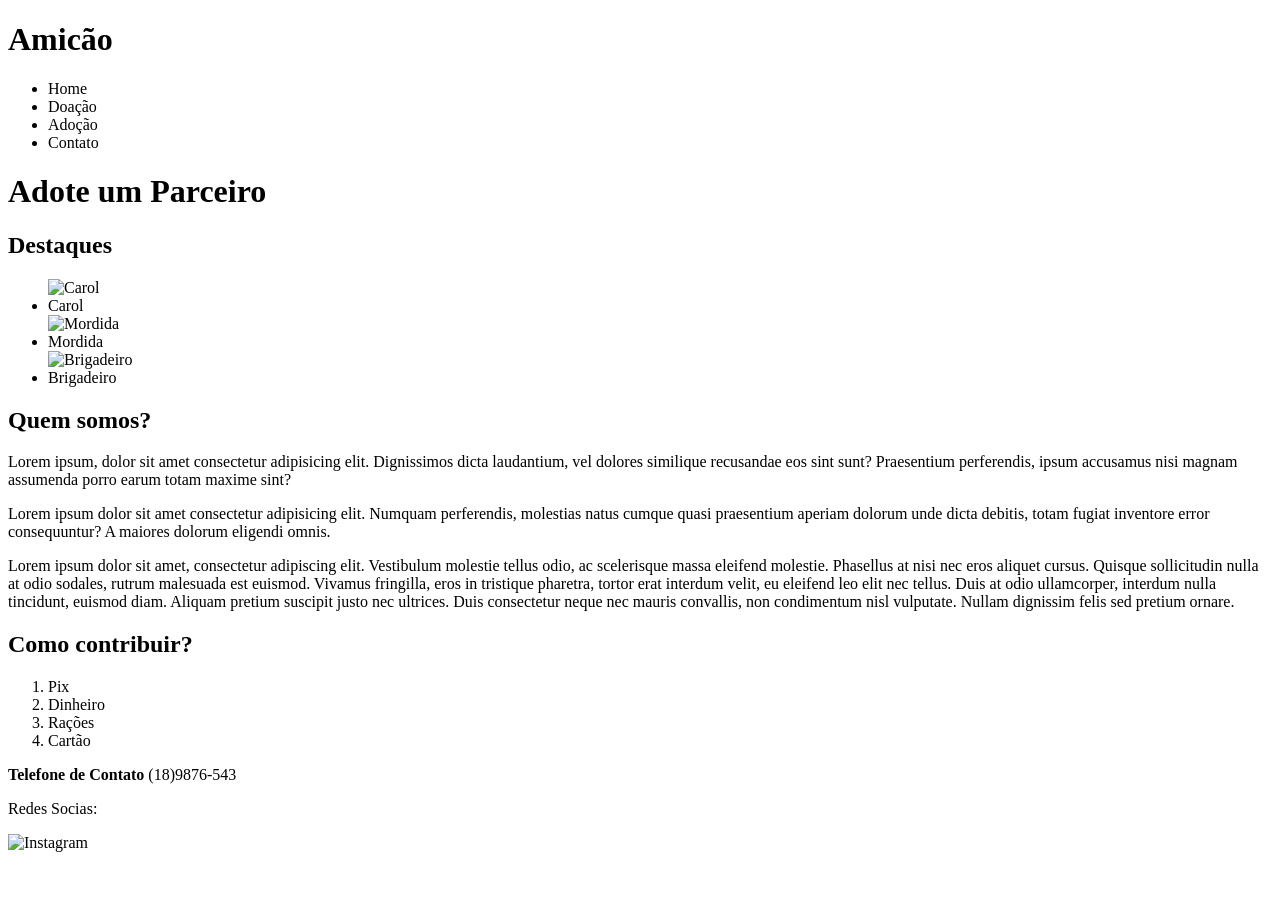
==== index.html @ 0aa9f7b8 "criacao site ong" ====
<!DOCTYPE html>
<html lang="pt-br">
<head>
    <meta charset="UTF-8">
    <meta name="viewport" content="width=device-width, initial-scale=1.0">
    <title>Amicão</title>
</head>
<body>
    <!--Cadeçalho da página/Topo da página-->
    <link rel="stylesheet" href="style.css">
    <h1>Amicão</h1>
    <ul>
        <li>Home</li>
        <li>Doação</li>
        <li>Adoção</li>
        <li>Contato</li>
    </ul>
    <!--Fim do cabeçalho-->
    <!--Conteúdo Principal da página-->
    <h1>Adote um Parceiro</h1>
    <h2>Destaques</h2>
    <ul>
        <img src="D:/projetoOng/img/Carol.jpg" alt="Carol">
        <li>Carol</li>
        <img src="D:/projetoOng/img/Mordida.jpg" alt="Mordida">
        <li>Mordida</li>
        <img src="D:/projetoOng/img/Brigadeiro.jpg" alt="Brigadeiro">
        <li>Brigadeiro</li>
    </ul>
    <h2>Quem somos?</h2>
    <p>Lorem ipsum, dolor sit amet consectetur adipisicing elit. Dignissimos dicta laudantium, vel dolores similique recusandae eos sint sunt? Praesentium perferendis, ipsum accusamus nisi magnam assumenda porro earum totam maxime sint?</p>
    <p>Lorem ipsum dolor sit amet consectetur adipisicing elit. Numquam perferendis, molestias natus cumque quasi praesentium aperiam dolorum unde dicta debitis, totam fugiat inventore error consequuntur? A maiores dolorum eligendi omnis.</p>
    <p>Lorem ipsum dolor sit amet, consectetur adipiscing elit. Vestibulum molestie tellus odio, ac scelerisque massa eleifend molestie. Phasellus at nisi nec eros aliquet cursus. Quisque sollicitudin nulla at odio sodales, rutrum malesuada est euismod. Vivamus fringilla, eros in tristique pharetra, tortor erat interdum velit, eu eleifend leo elit nec tellus. Duis at odio ullamcorper, interdum nulla tincidunt, euismod diam. Aliquam pretium suscipit justo nec ultrices. Duis consectetur neque nec mauris convallis, non condimentum nisl vulputate. Nullam dignissim felis sed pretium ornare.</p>
        <h2>Como contribuir?</h2>
        <ol>
            <li>Pix</li>
            <li>Dinheiro</li>
            <li>Rações</li>
            <li>Cartão</li>
        </ol>
        <!--Fim do conteúdo da página-->
        <!--Rodapé da página-->
        <p><strong>Telefone de Contato</strong> (18)9876-543</p>
        <p>Redes Socias:</p>
        <img src="D:/projetoOng/img/Instagram.jpg" alt="Instagram">
        <!--Fim do rodapé da página-->
</body>
</html>
---- style.css ----
img {
    max-width: 10%;
    height: auto;
  }
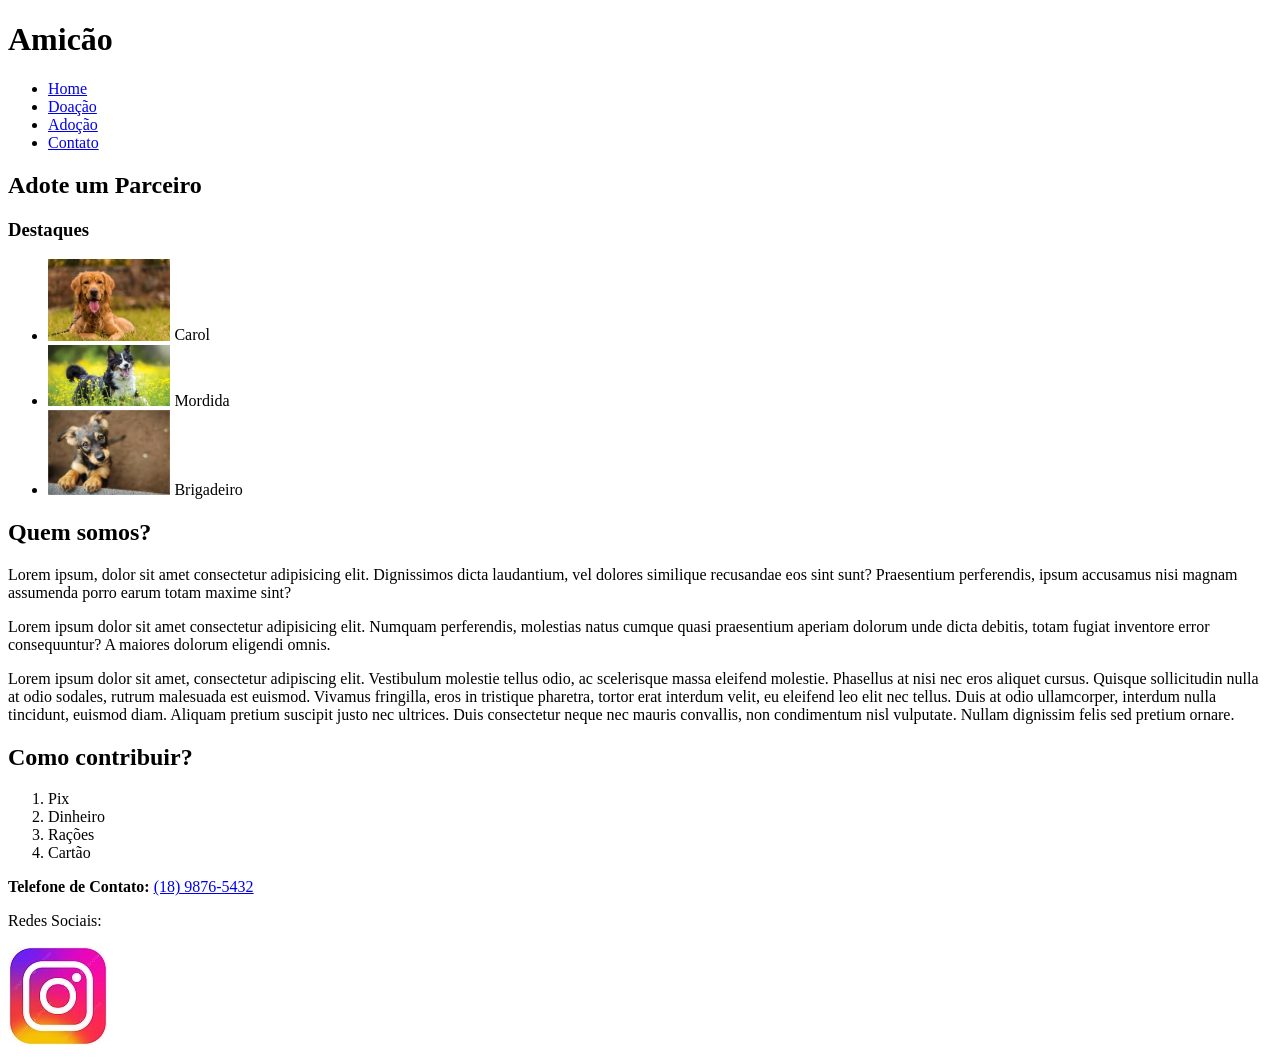
==== commit 6e880de5: "Update index.html with new content" ====
--- a/index.html
+++ b/index.html
@@ -3,46 +3,73 @@
 <head>
     <meta charset="UTF-8">
     <meta name="viewport" content="width=device-width, initial-scale=1.0">
-    <title>Amicão</title>
+    <meta name="description" content="Amicão - ONG de proteção e adoção de animais. Conheça nossos abrigos, adote um parceiro e contribua com doações.">
+    <title>Amicão - Adoção e Proteção de Animais</title>
+    <link rel="stylesheet" href="style.css">
 </head>
 <body>
-    <!--Cadeçalho da página/Topo da página-->
-    <link rel="stylesheet" href="style.css">
-    <h1>Amicão</h1>
-    <ul>
-        <li>Home</li>
-        <li>Doação</li>
-        <li>Adoção</li>
-        <li>Contato</li>
-    </ul>
-    <!--Fim do cabeçalho-->
-    <!--Conteúdo Principal da página-->
-    <h1>Adote um Parceiro</h1>
-    <h2>Destaques</h2>
-    <ul>
-        <img src="D:/projetoOng/img/Carol.jpg" alt="Carol">
-        <li>Carol</li>
-        <img src="D:/projetoOng/img/Mordida.jpg" alt="Mordida">
-        <li>Mordida</li>
-        <img src="D:/projetoOng/img/Brigadeiro.jpg" alt="Brigadeiro">
-        <li>Brigadeiro</li>
-    </ul>
-    <h2>Quem somos?</h2>
-    <p>Lorem ipsum, dolor sit amet consectetur adipisicing elit. Dignissimos dicta laudantium, vel dolores similique recusandae eos sint sunt? Praesentium perferendis, ipsum accusamus nisi magnam assumenda porro earum totam maxime sint?</p>
-    <p>Lorem ipsum dolor sit amet consectetur adipisicing elit. Numquam perferendis, molestias natus cumque quasi praesentium aperiam dolorum unde dicta debitis, totam fugiat inventore error consequuntur? A maiores dolorum eligendi omnis.</p>
-    <p>Lorem ipsum dolor sit amet, consectetur adipiscing elit. Vestibulum molestie tellus odio, ac scelerisque massa eleifend molestie. Phasellus at nisi nec eros aliquet cursus. Quisque sollicitudin nulla at odio sodales, rutrum malesuada est euismod. Vivamus fringilla, eros in tristique pharetra, tortor erat interdum velit, eu eleifend leo elit nec tellus. Duis at odio ullamcorper, interdum nulla tincidunt, euismod diam. Aliquam pretium suscipit justo nec ultrices. Duis consectetur neque nec mauris convallis, non condimentum nisl vulputate. Nullam dignissim felis sed pretium ornare.</p>
-        <h2>Como contribuir?</h2>
-        <ol>
-            <li>Pix</li>
-            <li>Dinheiro</li>
-            <li>Rações</li>
-            <li>Cartão</li>
-        </ol>
-        <!--Fim do conteúdo da página-->
-        <!--Rodapé da página-->
-        <p><strong>Telefone de Contato</strong> (18)9876-543</p>
-        <p>Redes Socias:</p>
-        <img src="D:/projetoOng/img/Instagram.jpg" alt="Instagram">
-        <!--Fim do rodapé da página-->
+    <!-- Cabeçalho da página -->
+    <header>
+        <h1>Amicão</h1>
+        <nav>
+            <ul>
+                <li><a href="#home">Home</a></li>
+                <li><a href="#doacao">Doação</a></li>
+                <li><a href="#adocao">Adoção</a></li>
+                <li><a href="#contato">Contato</a></li>
+            </ul>
+        </nav>
+    </header>
+
+    <!-- Conteúdo Principal da página -->
+    <main>
+        <section id="adocao">
+            <h2>Adote um Parceiro</h2>
+            
+            <section id="destaques">
+                <h3>Destaques</h3>
+                <ul>
+                    <li>
+                        <img src="./img/Carol.jpg" alt="Carol - disponível para adoção">
+                        <span>Carol</span>
+                    </li>
+                    <li>
+                        <img src="./img/Mordida.jpg" alt="Mordida - disponível para adoção">
+                        <span>Mordida</span>
+                    </li>
+                    <li>
+                        <img src="./img/Brigadeiro.jpg" alt="Brigadeiro - disponível para adoção">
+                        <span>Brigadeiro</span>
+                    </li>
+                </ul>
+            </section>
+        </section>
+
+        <section id="sobre">
+            <h2>Quem somos?</h2>
+            <p>Lorem ipsum, dolor sit amet consectetur adipisicing elit. Dignissimos dicta laudantium, vel dolores similique recusandae eos sint sunt? Praesentium perferendis, ipsum accusamus nisi magnam assumenda porro earum totam maxime sint?</p>
+            <p>Lorem ipsum dolor sit amet consectetur adipisicing elit. Numquam perferendis, molestias natus cumque quasi praesentium aperiam dolorum unde dicta debitis, totam fugiat inventore error consequuntur? A maiores dolorum eligendi omnis.</p>
+            <p>Lorem ipsum dolor sit amet, consectetur adipiscing elit. Vestibulum molestie tellus odio, ac scelerisque massa eleifend molestie. Phasellus at nisi nec eros aliquet cursus. Quisque sollicitudin nulla at odio sodales, rutrum malesuada est euismod. Vivamus fringilla, eros in tristique pharetra, tortor erat interdum velit, eu eleifend leo elit nec tellus. Duis at odio ullamcorper, interdum nulla tincidunt, euismod diam. Aliquam pretium suscipit justo nec ultrices. Duis consectetur neque nec mauris convallis, non condimentum nisl vulputate. Nullam dignissim felis sed pretium ornare.</p>
+        </section>
+
+        <section id="doacao">
+            <h2>Como contribuir?</h2>
+            <ol>
+                <li>Pix</li>
+                <li>Dinheiro</li>
+                <li>Rações</li>
+                <li>Cartão</li>
+            </ol>
+        </section>
+    </main>
+
+    <!-- Rodapé da página -->
+    <footer id="contato">
+        <p><strong>Telefone de Contato:</strong> <a href="tel:+5518987654321">(18) 9876-5432</a></p>
+        <p>Redes Sociais:</p>
+        <a href="https://www.instagram.com" target="_blank">
+            <img src="./img/Instagram.jpg" alt="Instagram - Siga-nos">
+        </a>
+    </footer>
 </body>
 </html>
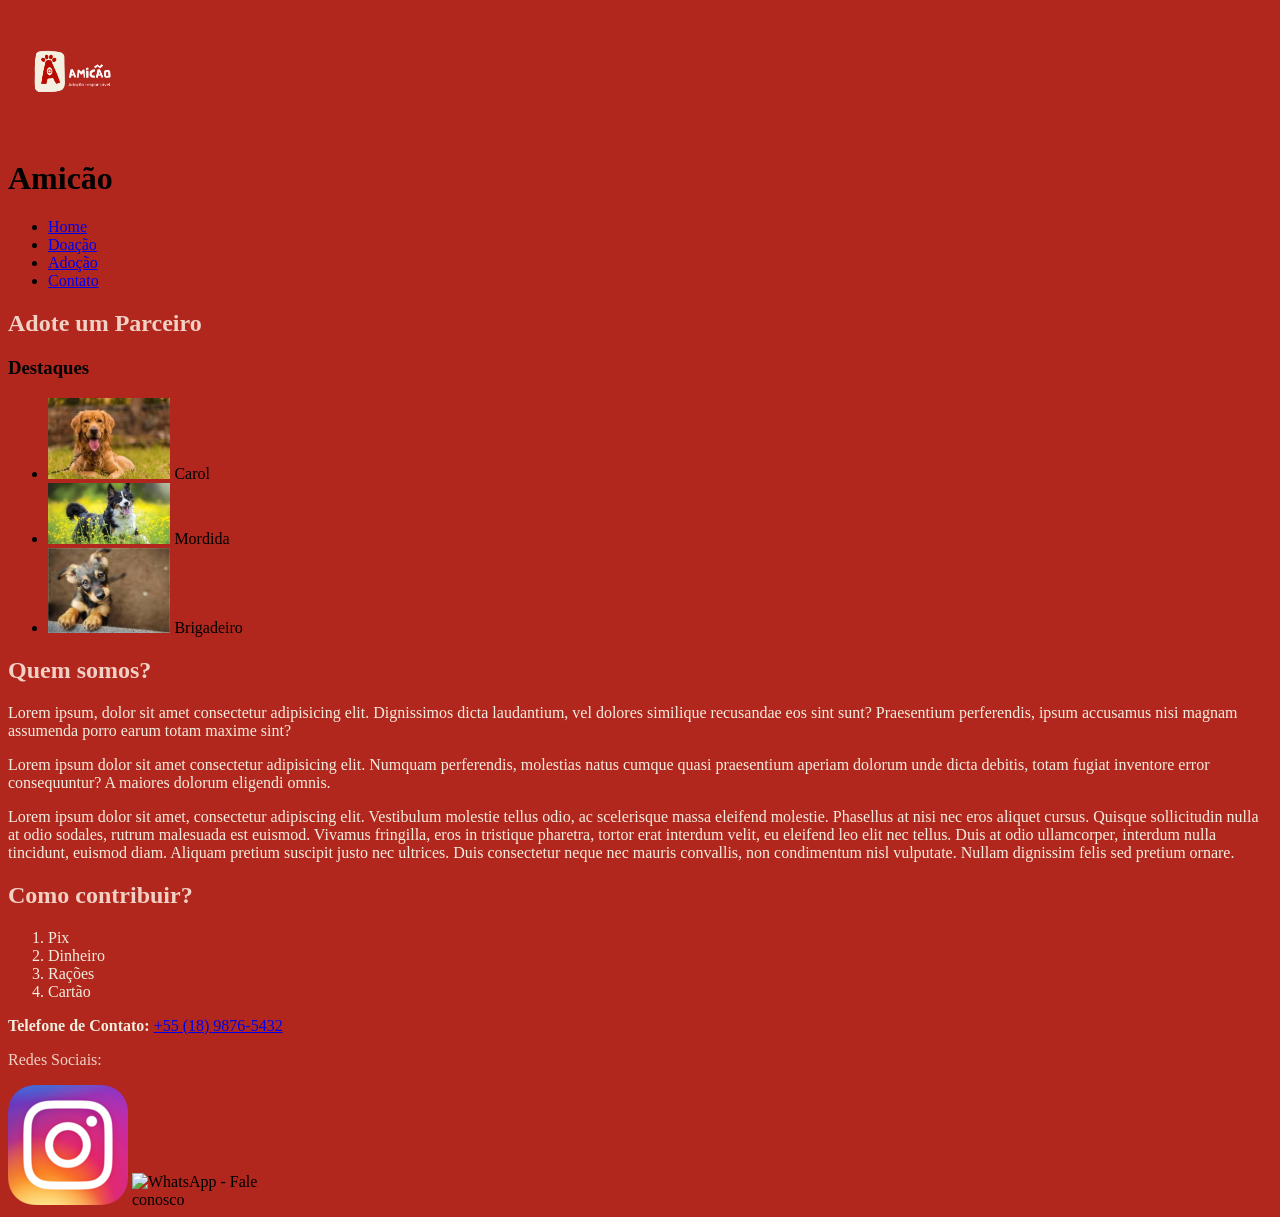
==== commit bb5b3102: "Alteração 3" ====
--- a/index.html
+++ b/index.html
@@ -5,6 +5,10 @@
     <meta name="viewport" content="width=device-width, initial-scale=1.0">
     <meta name="description" content="Amicão - ONG de proteção e adoção de animais. Conheça nossos abrigos, adote um parceiro e contribua com doações.">
     <title>Amicão - Adoção e Proteção de Animais</title>
+    <link rel="apple-touch-icon" sizes="180x180" href="favicon.io/android-chrome-192x192.png">
+    <link rel="icon" type="image/png" sizes="32x32" href="favicon.io/favicon-32x32.png">
+    <link rel="icon" type="image/png" sizes="16x16" href="favicon.io/favicon-16x16.png">
+    <img src="./img/Logo Amicão.png" alt="Logo Amicão">
     <link rel="stylesheet" href="style.css">
 </head>
 <body>
@@ -24,7 +28,7 @@
     <!-- Conteúdo Principal da página -->
     <main>
         <section id="adocao">
-            <h2>Adote um Parceiro</h2>
+            <h2 style="color: #F2D0C4;">Adote um Parceiro</h2>
             
             <section id="destaques">
                 <h3>Destaques</h3>
@@ -46,30 +50,29 @@
         </section>
 
         <section id="sobre">
-            <h2>Quem somos?</h2>
-            <p>Lorem ipsum, dolor sit amet consectetur adipisicing elit. Dignissimos dicta laudantium, vel dolores similique recusandae eos sint sunt? Praesentium perferendis, ipsum accusamus nisi magnam assumenda porro earum totam maxime sint?</p>
-            <p>Lorem ipsum dolor sit amet consectetur adipisicing elit. Numquam perferendis, molestias natus cumque quasi praesentium aperiam dolorum unde dicta debitis, totam fugiat inventore error consequuntur? A maiores dolorum eligendi omnis.</p>
-            <p>Lorem ipsum dolor sit amet, consectetur adipiscing elit. Vestibulum molestie tellus odio, ac scelerisque massa eleifend molestie. Phasellus at nisi nec eros aliquet cursus. Quisque sollicitudin nulla at odio sodales, rutrum malesuada est euismod. Vivamus fringilla, eros in tristique pharetra, tortor erat interdum velit, eu eleifend leo elit nec tellus. Duis at odio ullamcorper, interdum nulla tincidunt, euismod diam. Aliquam pretium suscipit justo nec ultrices. Duis consectetur neque nec mauris convallis, non condimentum nisl vulputate. Nullam dignissim felis sed pretium ornare.</p>
+            <h2 style="color: #F2D0C4;">Quem somos?</h2>
+            <p style="color: #F2EDDF;"> Lorem ipsum, dolor sit amet consectetur adipisicing elit. Dignissimos dicta laudantium, vel dolores similique recusandae eos sint sunt? Praesentium perferendis, ipsum accusamus nisi magnam assumenda porro earum totam maxime sint?</p>
+            <p style="color: #F2EDDF;">Lorem ipsum dolor sit amet consectetur adipisicing elit. Numquam perferendis, molestias natus cumque quasi praesentium aperiam dolorum unde dicta debitis, totam fugiat inventore error consequuntur? A maiores dolorum eligendi omnis.</p>
+            <p style="color: #F2EDDF;">Lorem ipsum dolor sit amet, consectetur adipiscing elit. Vestibulum molestie tellus odio, ac scelerisque massa eleifend molestie. Phasellus at nisi nec eros aliquet cursus. Quisque sollicitudin nulla at odio sodales, rutrum malesuada est euismod. Vivamus fringilla, eros in tristique pharetra, tortor erat interdum velit, eu eleifend leo elit nec tellus. Duis at odio ullamcorper, interdum nulla tincidunt, euismod diam. Aliquam pretium suscipit justo nec ultrices. Duis consectetur neque nec mauris convallis, non condimentum nisl vulputate. Nullam dignissim felis sed pretium ornare.</p>
         </section>
 
         <section id="doacao">
-            <h2>Como contribuir?</h2>
+            <h2 style="color: #F2D0C4;">Como contribuir?</h2>
             <ol>
-                <li>Pix</li>
-                <li>Dinheiro</li>
-                <li>Rações</li>
-                <li>Cartão</li>
+                <li style="color: #F2EDDF;">Pix</li>
+                <li style="color: #F2EDDF;">Dinheiro</li>
+                <li style="color: #F2EDDF;">Rações</li>
+                <li style="color: #F2EDDF;">Cartão</li>
             </ol>
         </section>
     </main>
 
     <!-- Rodapé da página -->
     <footer id="contato">
-        <p><strong>Telefone de Contato:</strong> <a href="tel:+5518987654321">(18) 9876-5432</a></p>
-        <p>Redes Sociais:</p>
-        <a href="https://www.instagram.com" target="_blank">
-            <img src="./img/Instagram.jpg" alt="Instagram - Siga-nos">
-        </a>
+        <p style="color: #F2EDDF;"><strong>Telefone de Contato:</strong> <a href="tel:+551898765432">+55 (18) 9876-5432</a></p>
+        <p style="color: #F2D0C4;">Redes Sociais:</p>
+        <img src="./img/Instagram_icon.png" alt="Instagram - Siga-nos">
+        <img src="./img/whatsApp_icon.png" alt="WhatsApp - Fale conosco">
     </footer>
 </body>
 </html>
--- a/style.css
+++ b/style.css
@@ -1,4 +1,7 @@
 img {
     max-width: 10%;
     height: auto;
+  }
+  body {
+    background-color: #B1271D;
   }
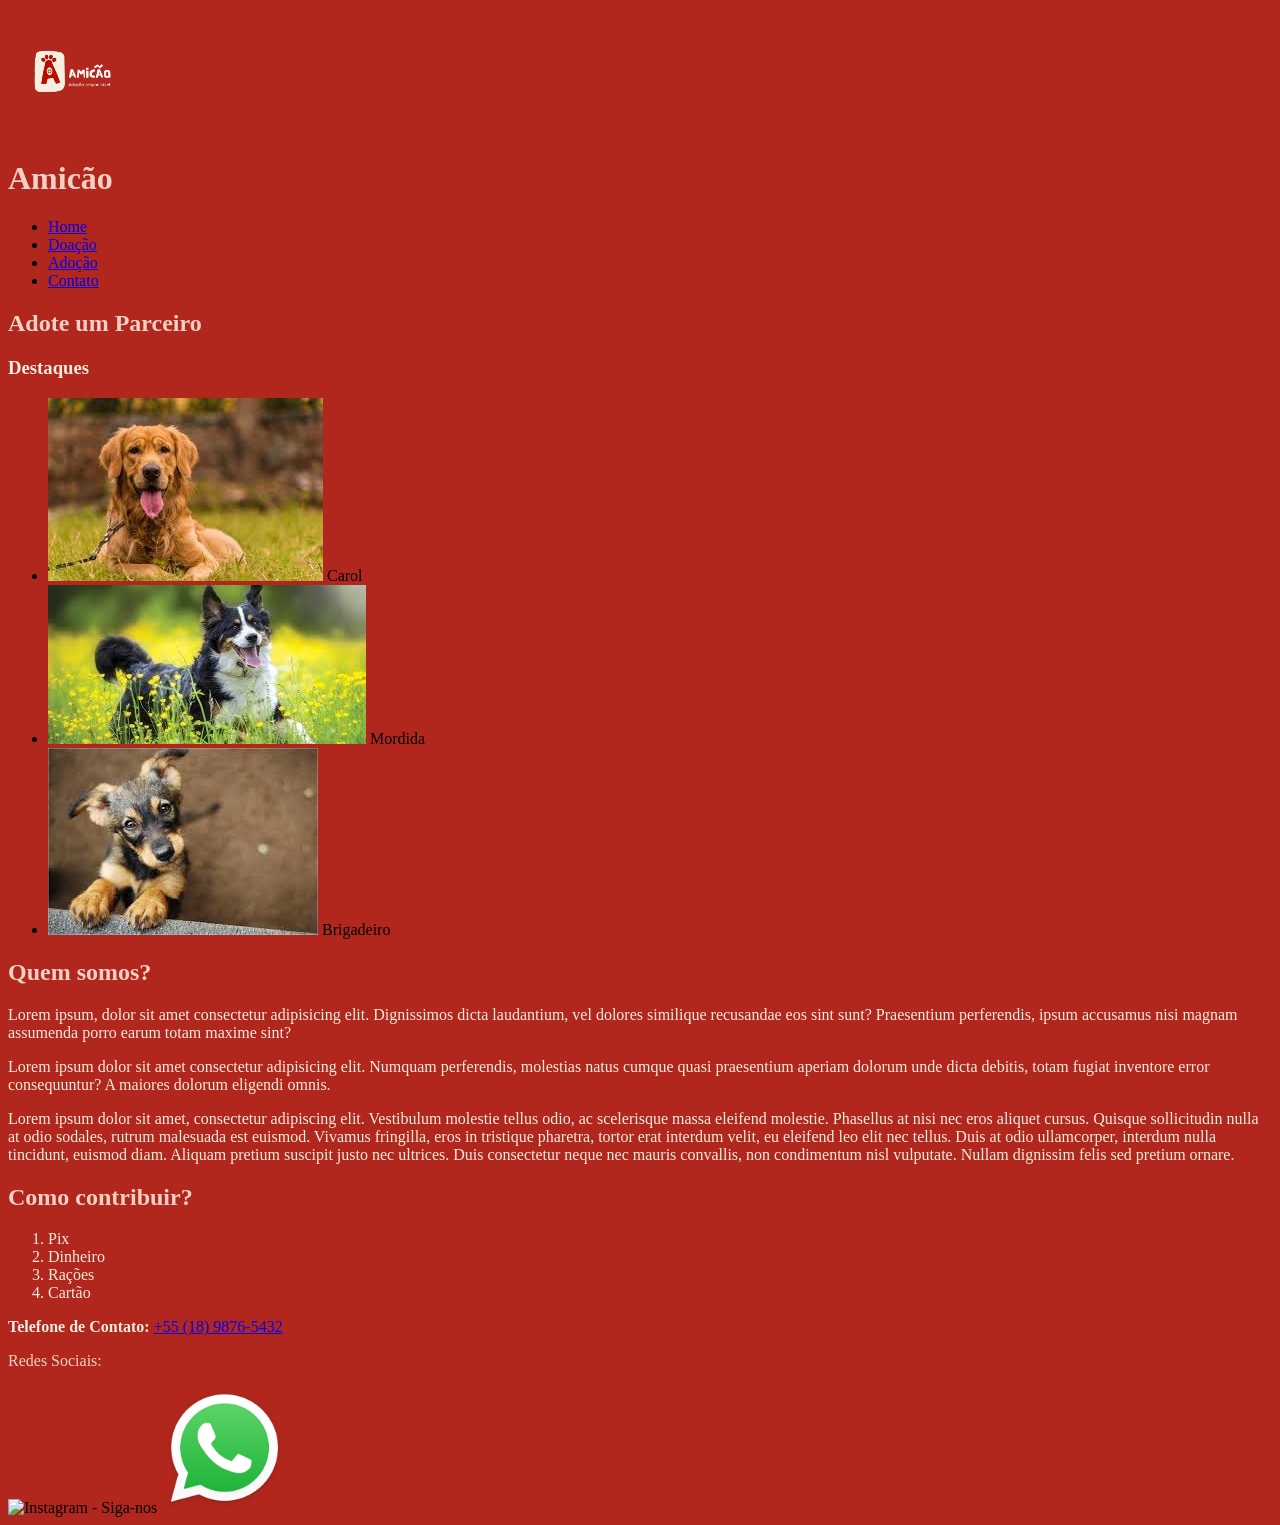
==== commit 35af54d4: "alteraçao 4" ====
--- a/index.html
+++ b/index.html
@@ -8,18 +8,18 @@
     <link rel="apple-touch-icon" sizes="180x180" href="favicon.io/android-chrome-192x192.png">
     <link rel="icon" type="image/png" sizes="32x32" href="favicon.io/favicon-32x32.png">
     <link rel="icon" type="image/png" sizes="16x16" href="favicon.io/favicon-16x16.png">
-    <img src="./img/Logo Amicão.png" alt="Logo Amicão">
     <link rel="stylesheet" href="style.css">
 </head>
 <body>
     <!-- Cabeçalho da página -->
+    <img style="width: 10%;" src="./img/Logo Amicão.png" alt="Logo Amicão;">
     <header>
-        <h1>Amicão</h1>
+        <h1 style="color: #F2D0C4;">Amicão</h1>
         <nav>
             <ul>
-                <li><a href="#home">Home</a></li>
-                <li><a href="#doacao">Doação</a></li>
-                <li><a href="#adocao">Adoção</a></li>
+                <li><a href="index.html">Home</a></li>
+                <li><a href="../projetoOng/paginas/doacao.html">Doação</a></li>
+                <li><a href="../projetoOng/paginas/adocao.html">Adoção</a></li>
                 <li><a href="#contato">Contato</a></li>
             </ul>
         </nav>
@@ -31,7 +31,7 @@
             <h2 style="color: #F2D0C4;">Adote um Parceiro</h2>
             
             <section id="destaques">
-                <h3>Destaques</h3>
+                <h3 class="cor_fonte">Destaques</h3>
                 <ul>
                     <li>
                         <img src="./img/Carol.jpg" alt="Carol - disponível para adoção">
@@ -51,28 +51,28 @@
 
         <section id="sobre">
             <h2 style="color: #F2D0C4;">Quem somos?</h2>
-            <p style="color: #F2EDDF;"> Lorem ipsum, dolor sit amet consectetur adipisicing elit. Dignissimos dicta laudantium, vel dolores similique recusandae eos sint sunt? Praesentium perferendis, ipsum accusamus nisi magnam assumenda porro earum totam maxime sint?</p>
-            <p style="color: #F2EDDF;">Lorem ipsum dolor sit amet consectetur adipisicing elit. Numquam perferendis, molestias natus cumque quasi praesentium aperiam dolorum unde dicta debitis, totam fugiat inventore error consequuntur? A maiores dolorum eligendi omnis.</p>
-            <p style="color: #F2EDDF;">Lorem ipsum dolor sit amet, consectetur adipiscing elit. Vestibulum molestie tellus odio, ac scelerisque massa eleifend molestie. Phasellus at nisi nec eros aliquet cursus. Quisque sollicitudin nulla at odio sodales, rutrum malesuada est euismod. Vivamus fringilla, eros in tristique pharetra, tortor erat interdum velit, eu eleifend leo elit nec tellus. Duis at odio ullamcorper, interdum nulla tincidunt, euismod diam. Aliquam pretium suscipit justo nec ultrices. Duis consectetur neque nec mauris convallis, non condimentum nisl vulputate. Nullam dignissim felis sed pretium ornare.</p>
+            <p class="cor_fonte"> Lorem ipsum, dolor sit amet consectetur adipisicing elit. Dignissimos dicta laudantium, vel dolores similique recusandae eos sint sunt? Praesentium perferendis, ipsum accusamus nisi magnam assumenda porro earum totam maxime sint?</p>
+            <p class="cor_fonte">Lorem ipsum dolor sit amet consectetur adipisicing elit. Numquam perferendis, molestias natus cumque quasi praesentium aperiam dolorum unde dicta debitis, totam fugiat inventore error consequuntur? A maiores dolorum eligendi omnis.</p>
+            <p class="cor_fonte">Lorem ipsum dolor sit amet, consectetur adipiscing elit. Vestibulum molestie tellus odio, ac scelerisque massa eleifend molestie. Phasellus at nisi nec eros aliquet cursus. Quisque sollicitudin nulla at odio sodales, rutrum malesuada est euismod. Vivamus fringilla, eros in tristique pharetra, tortor erat interdum velit, eu eleifend leo elit nec tellus. Duis at odio ullamcorper, interdum nulla tincidunt, euismod diam. Aliquam pretium suscipit justo nec ultrices. Duis consectetur neque nec mauris convallis, non condimentum nisl vulputate. Nullam dignissim felis sed pretium ornare.</p>
         </section>
 
         <section id="doacao">
             <h2 style="color: #F2D0C4;">Como contribuir?</h2>
             <ol>
-                <li style="color: #F2EDDF;">Pix</li>
-                <li style="color: #F2EDDF;">Dinheiro</li>
-                <li style="color: #F2EDDF;">Rações</li>
-                <li style="color: #F2EDDF;">Cartão</li>
+                <li class="cor_fonte">Pix</li>
+                <li class="cor_fonte">Dinheiro</li>
+                <li class="cor_fonte">Rações</li>
+                <li class="cor_fonte">Cartão</li>
             </ol>
         </section>
     </main>
 
     <!-- Rodapé da página -->
     <footer id="contato">
-        <p style="color: #F2EDDF;"><strong>Telefone de Contato:</strong> <a href="tel:+551898765432">+55 (18) 9876-5432</a></p>
+        <p class="cor_fonte"><strong>Telefone de Contato:</strong> <a href="tel:+551898765432">+55 (18) 9876-5432</a></p>
         <p style="color: #F2D0C4;">Redes Sociais:</p>
         <img src="./img/Instagram_icon.png" alt="Instagram - Siga-nos">
-        <img src="./img/whatsApp_icon.png" alt="WhatsApp - Fale conosco">
+        <img style="width: 10%;" src="./img/WhatsApp_icon.png" alt="WhatsApp - Fale conosco">
     </footer>
 </body>
 </html>
--- a/style.css
+++ b/style.css
@@ -1,7 +1,10 @@
 img {
-    max-width: 10%;
-    height: auto;
+    max-width: 100%;
+    height: 100%;
   }
   body {
     background-color: #B1271D;
+  }
+  .cor_fonte{
+    color: #F2EDDF;
   }
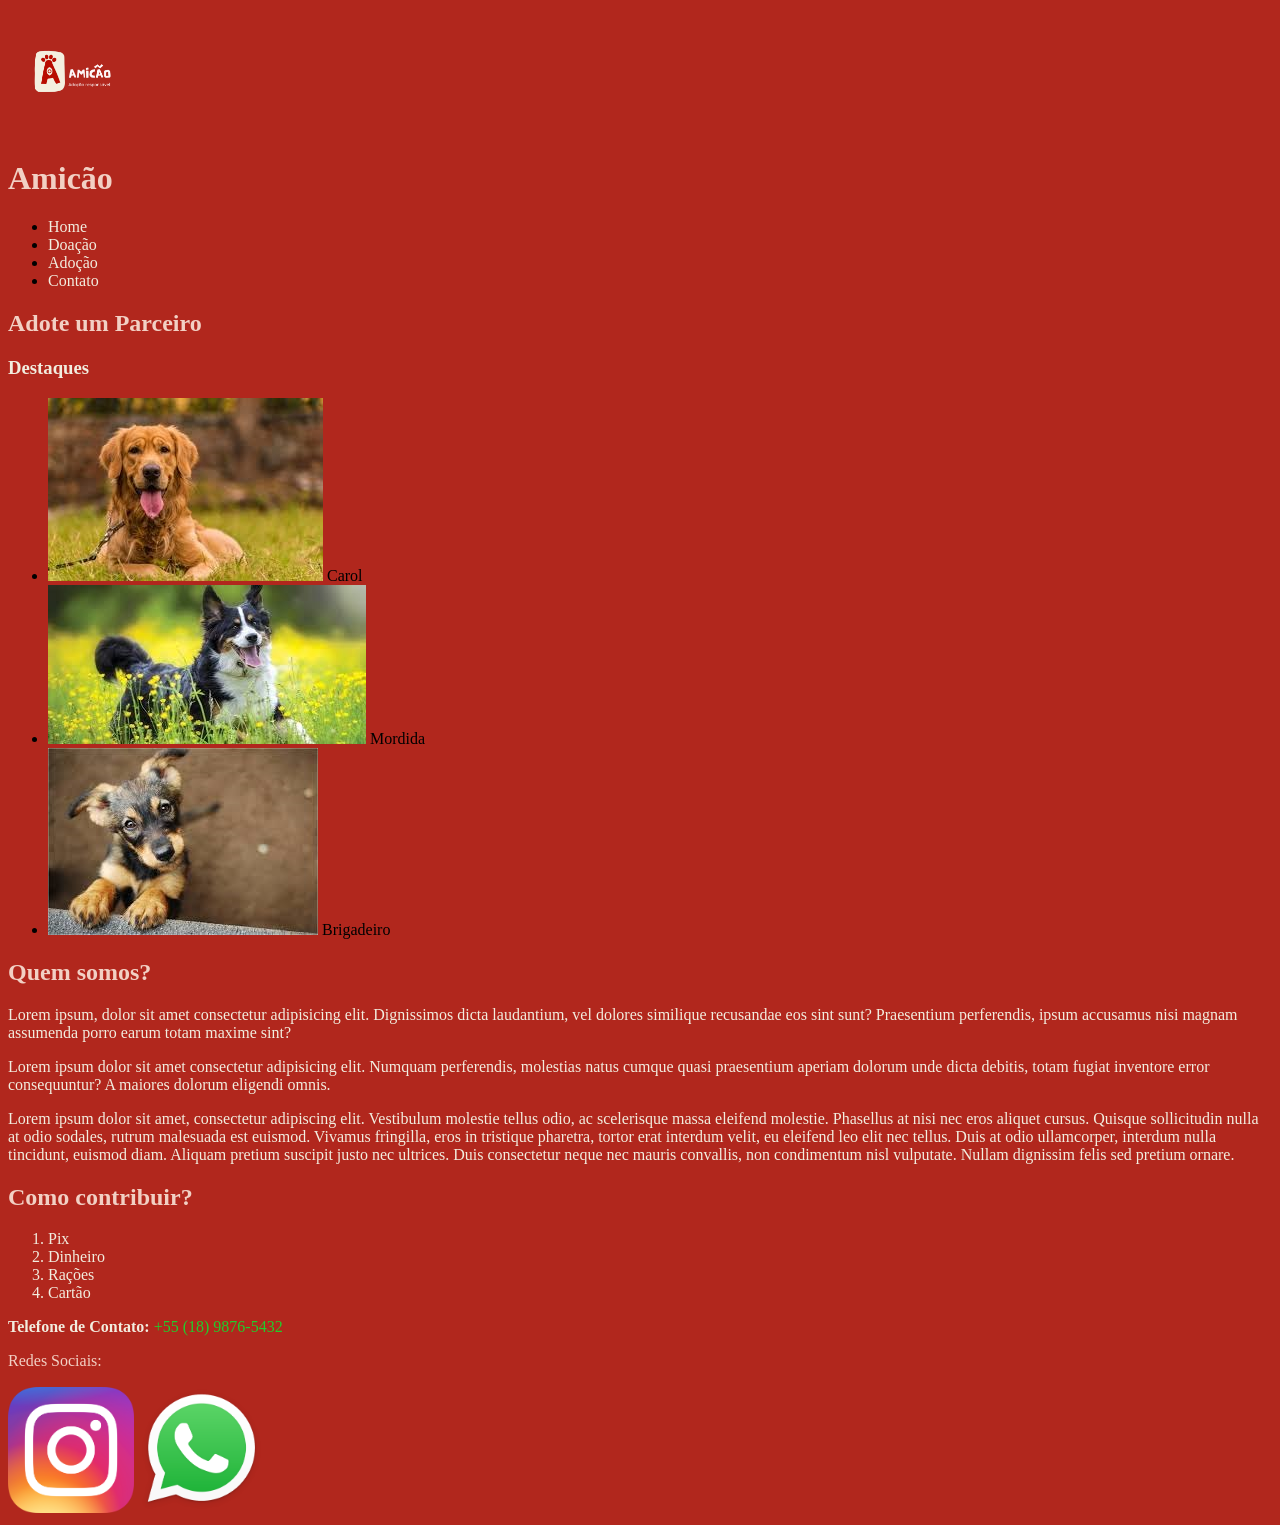
==== commit 255dbd34: "alteraçãodia20/03" ====
--- a/index.html
+++ b/index.html
@@ -69,9 +69,9 @@
 
     <!-- Rodapé da página -->
     <footer id="contato">
-        <p class="cor_fonte"><strong>Telefone de Contato:</strong> <a href="tel:+551898765432">+55 (18) 9876-5432</a></p>
+        <p class="cor_fonte"><strong>Telefone de Contato:</strong> <a style="color: #21CD2C;" href="tel:+551898765432">+55 (18) 9876-5432</a></p>
         <p style="color: #F2D0C4;">Redes Sociais:</p>
-        <img src="./img/Instagram_icon.png" alt="Instagram - Siga-nos">
+        <img style="width: 10%;" src="./img/Instagram.png" alt="Instagram - Siga-nos">
         <img style="width: 10%;" src="./img/WhatsApp_icon.png" alt="WhatsApp - Fale conosco">
     </footer>
 </body>
--- a/style.css
+++ b/style.css
@@ -7,4 +7,18 @@
   }
   .cor_fonte{
     color: #F2EDDF;
-  }+  }
+a:link {
+  color: #F2EDDF;
+  text-decoration: none;
+}
+a:visited {
+  color: #2D5B40;
+}
+a:hover {
+  color: #1CB059;
+  text-decoration: underline;
+}
+a:active {
+  color: #1CB027;
+}
